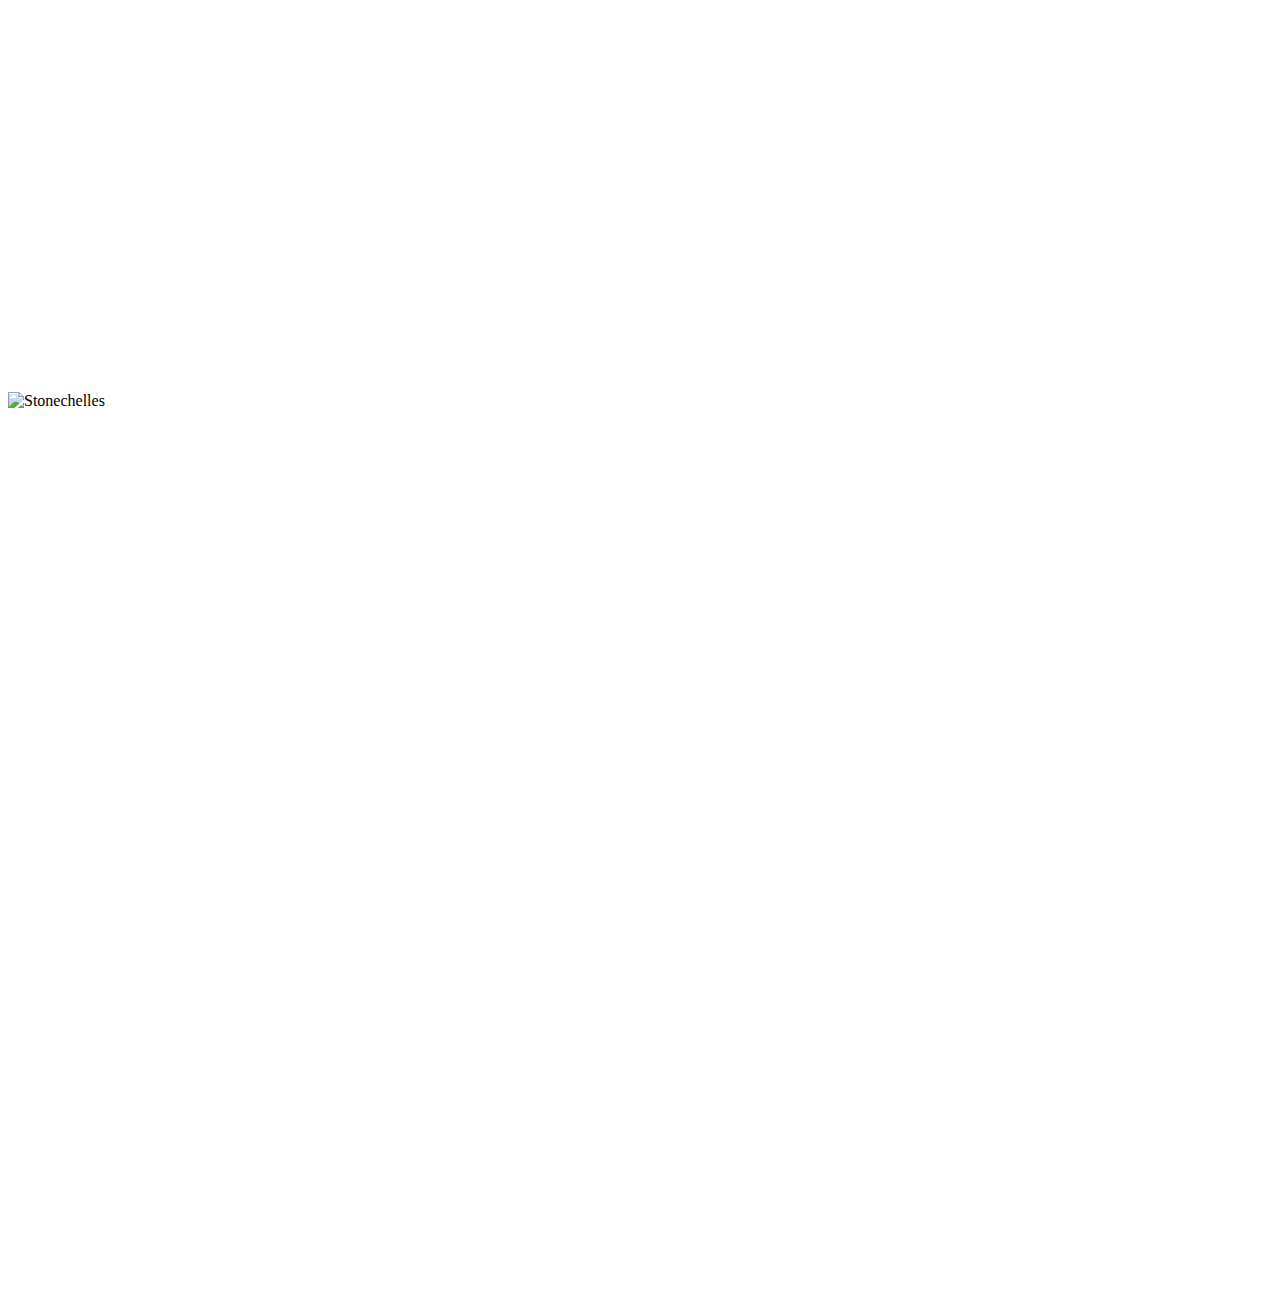
==== index.html @ 1eff3084 "first commit" ====
<!DOCTYPE html>
<html lang="en">
<head>
    <meta charset="UTF-8">
    <meta http-equiv="X-UA-Compatible" content="IE=edge">
    <meta name="viewport" content="width=device-width, initial-scale=1.0">
    <link rel="stylesheet" href="style.css">
    <link href="https://cdn.jsdelivr.net/npm/bootstrap@5.3.0-alpha1/dist/css/bootstrap.min.css" rel="stylesheet" integrity="sha384-GLhlTQ8iRABdZLl6O3oVMWSktQOp6b7In1Zl3/Jr59b6EGGoI1aFkw7cmDA6j6gD" crossorigin="anonymous">
    <script src="https://cdn.jsdelivr.net/npm/bootstrap@5.3.0-alpha1/dist/js/bootstrap.bundle.min.js" integrity="sha384-w76AqPfDkMBDXo30jS1Sgez6pr3x5MlQ1ZAGC+nuZB+EYdgRZgiwxhTBTkF7CXvN" crossorigin="anonymous"></script>
    <title>Meet Stonechelles</title>
    <link rel="shortcut icon" href="photos/shortcut-icon.png" type="image/x-icon">
</head>
<body class="bg-dark bg-gradient">
    <h1 class="text-light fade-anim text-header mx-auto w-25">Meet Stonechelles</h1>
    <img src="" alt="Stonechelles" class="fade-anim-slow">
</body>
</html>
---- style.css ----
* {
    max-width: 1920px;
}

body {
    height: 981px;
    background-attachment: fixed;
}

.text-header {
    margin-top: 100px;
    text-align: center;
    font-size: 50px;
}

.fade-anim {
    opacity: 0;
    margin-top: 300px;
    animation-name: fade-in-move-up;
    animation-duration: 1.5s;
    animation-iteration-count: 1;
    animation-timing-function: ease-in-out;
    animation-fill-mode: forwards;
}

@keyframes fade-in-move-up {
    0% {
        opacity: 0;
        margin-top: 300px;
    } 100% {
        opacity: 100%;
        margin-top: 50px;
    }
}
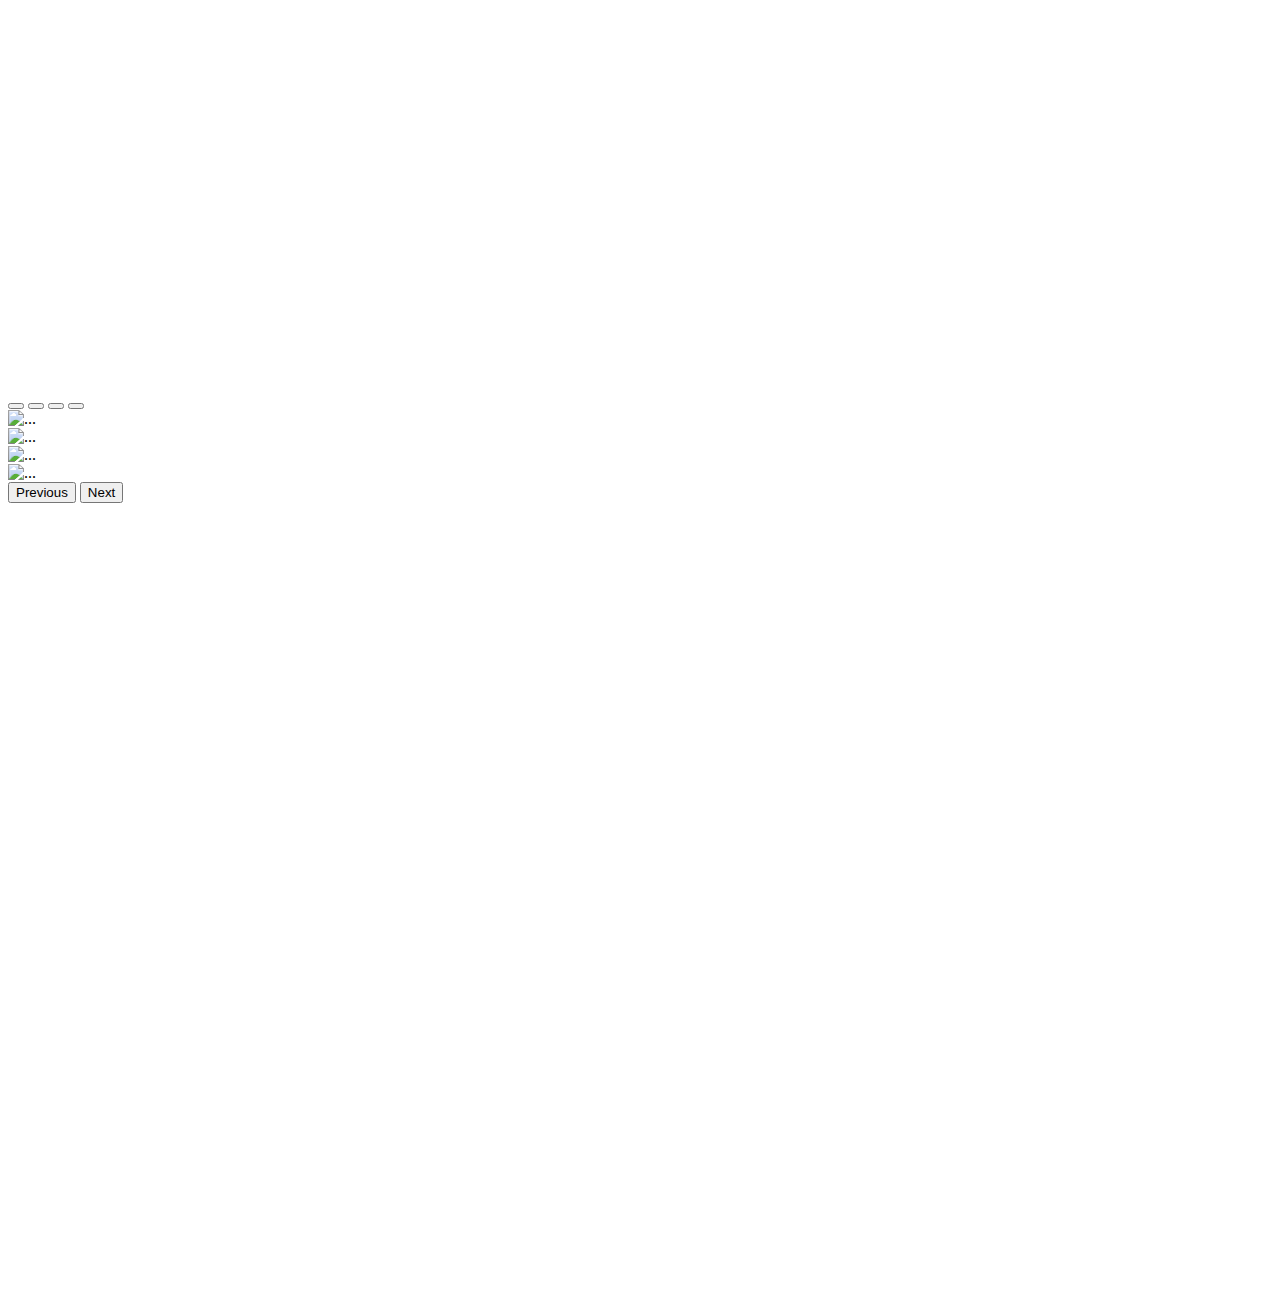
==== commit b08f2336: "second commit" ====
--- a/index.html
+++ b/index.html
@@ -1,17 +1,48 @@
 <!DOCTYPE html>
 <html lang="en">
-<head>
-    <meta charset="UTF-8">
-    <meta http-equiv="X-UA-Compatible" content="IE=edge">
-    <meta name="viewport" content="width=device-width, initial-scale=1.0">
-    <link rel="stylesheet" href="style.css">
-    <link href="https://cdn.jsdelivr.net/npm/bootstrap@5.3.0-alpha1/dist/css/bootstrap.min.css" rel="stylesheet" integrity="sha384-GLhlTQ8iRABdZLl6O3oVMWSktQOp6b7In1Zl3/Jr59b6EGGoI1aFkw7cmDA6j6gD" crossorigin="anonymous">
-    <script src="https://cdn.jsdelivr.net/npm/bootstrap@5.3.0-alpha1/dist/js/bootstrap.bundle.min.js" integrity="sha384-w76AqPfDkMBDXo30jS1Sgez6pr3x5MlQ1ZAGC+nuZB+EYdgRZgiwxhTBTkF7CXvN" crossorigin="anonymous"></script>
-    <title>Meet Stonechelles</title>
-    <link rel="shortcut icon" href="photos/shortcut-icon.png" type="image/x-icon">
-</head>
-<body class="bg-dark bg-gradient">
-    <h1 class="text-light fade-anim text-header mx-auto w-25">Meet Stonechelles</h1>
-    <img src="" alt="Stonechelles" class="fade-anim-slow">
-</body>
+    <head>
+        <meta charset="UTF-8">
+        <meta http-equiv="X-UA-Compatible" content="IE=edge">
+        <meta name="viewport" content="width=device-width, initial-scale=1.0">
+        <link rel="stylesheet" href="style.css">
+        <link href="https://cdn.jsdelivr.net/npm/bootstrap@5.3.0-alpha1/dist/css/bootstrap.min.css" rel="stylesheet" integrity="sha384-GLhlTQ8iRABdZLl6O3oVMWSktQOp6b7In1Zl3/Jr59b6EGGoI1aFkw7cmDA6j6gD" crossorigin="anonymous">
+        <script src="https://cdn.jsdelivr.net/npm/bootstrap@5.3.0-alpha1/dist/js/bootstrap.bundle.min.js" integrity="sha384-w76AqPfDkMBDXo30jS1Sgez6pr3x5MlQ1ZAGC+nuZB+EYdgRZgiwxhTBTkF7CXvN" crossorigin="anonymous"></script>
+        <title>Meet Stonechelles</title>
+        <link rel="shortcut icon" href="photos/shortcut-icon.png" type="image/x-icon">
+    </head>
+    <body class="bg-dark bg-gradient">
+        <div class="container-c text-center">
+            <h1 class="text-light fade-anim text-header mx-auto w-50">Meet Stonechelles</h1>
+            <div id="carouselExampleDark" class="carousel carousel-dark slide carousel-fade mx-auto rolling-stone" data-bs-ride="carousel">
+                <div class="carousel-indicators">
+                    <button type="button" data-bs-target="#carouselExampleDark" data-bs-slide-to="0" class="active" aria-current="true" aria-label="Slide 1"></button>
+                    <button type="button" data-bs-target="#carouselExampleDark" data-bs-slide-to="1" aria-label="Slide 2"></button>
+                    <button type="button" data-bs-target="#carouselExampleDark" data-bs-slide-to="2" aria-label="Slide 3"></button>
+                    <button type="button" data-bs-target="#carouselExampleDark" data-bs-slide-to="3" aria-label="Slide 4"></button>
+                </div>
+                <div class="carousel-inner">
+                    <div class="carousel-item active" data-bs-interval="10000">
+                        <img src="photos/rock angle.JPG" class="d-block w-100" alt="...">
+                    </div>
+                    <div class="carousel-item" data-bs-interval="2000">
+                        <img src="photos/rock close.JPG" class="d-block w-100" alt="...">
+                    </div>
+                    <div class="carousel-item">
+                        <img src="photos/rock.JPG" class="d-block w-100" alt="...">
+                    </div>
+                    <div class="carousel-item">
+                        <img src="photos/rock closeup.JPG" class="d-block w-100" alt="...">
+                    </div>
+                </div>
+                <button class="carousel-control-prev" type="button" data-bs-target="#carouselExampleDark" data-bs-slide="prev">
+                    <span class="carousel-control-prev-icon" aria-hidden="true"></span>
+                    <span class="visually-hidden">Previous</span>
+                </button>
+                <button class="carousel-control-next" type="button" data-bs-target="#carouselExampleDark" data-bs-slide="next">
+                    <span class="carousel-control-next-icon" aria-hidden="true"></span>
+                    <span class="visually-hidden">Next</span>
+                </button>
+            </div>
+        </div>
+    </body>
 </html>--- a/style.css
+++ b/style.css
@@ -5,6 +5,10 @@
 body {
     height: 981px;
     background-attachment: fixed;
+}
+
+.container-c {
+    width: 1080px;
 }
 
 .text-header {
@@ -31,4 +35,8 @@
         opacity: 100%;
         margin-top: 50px;
     }
-}+}
+
+.rolling-stone {
+    width: 1080px;
+}
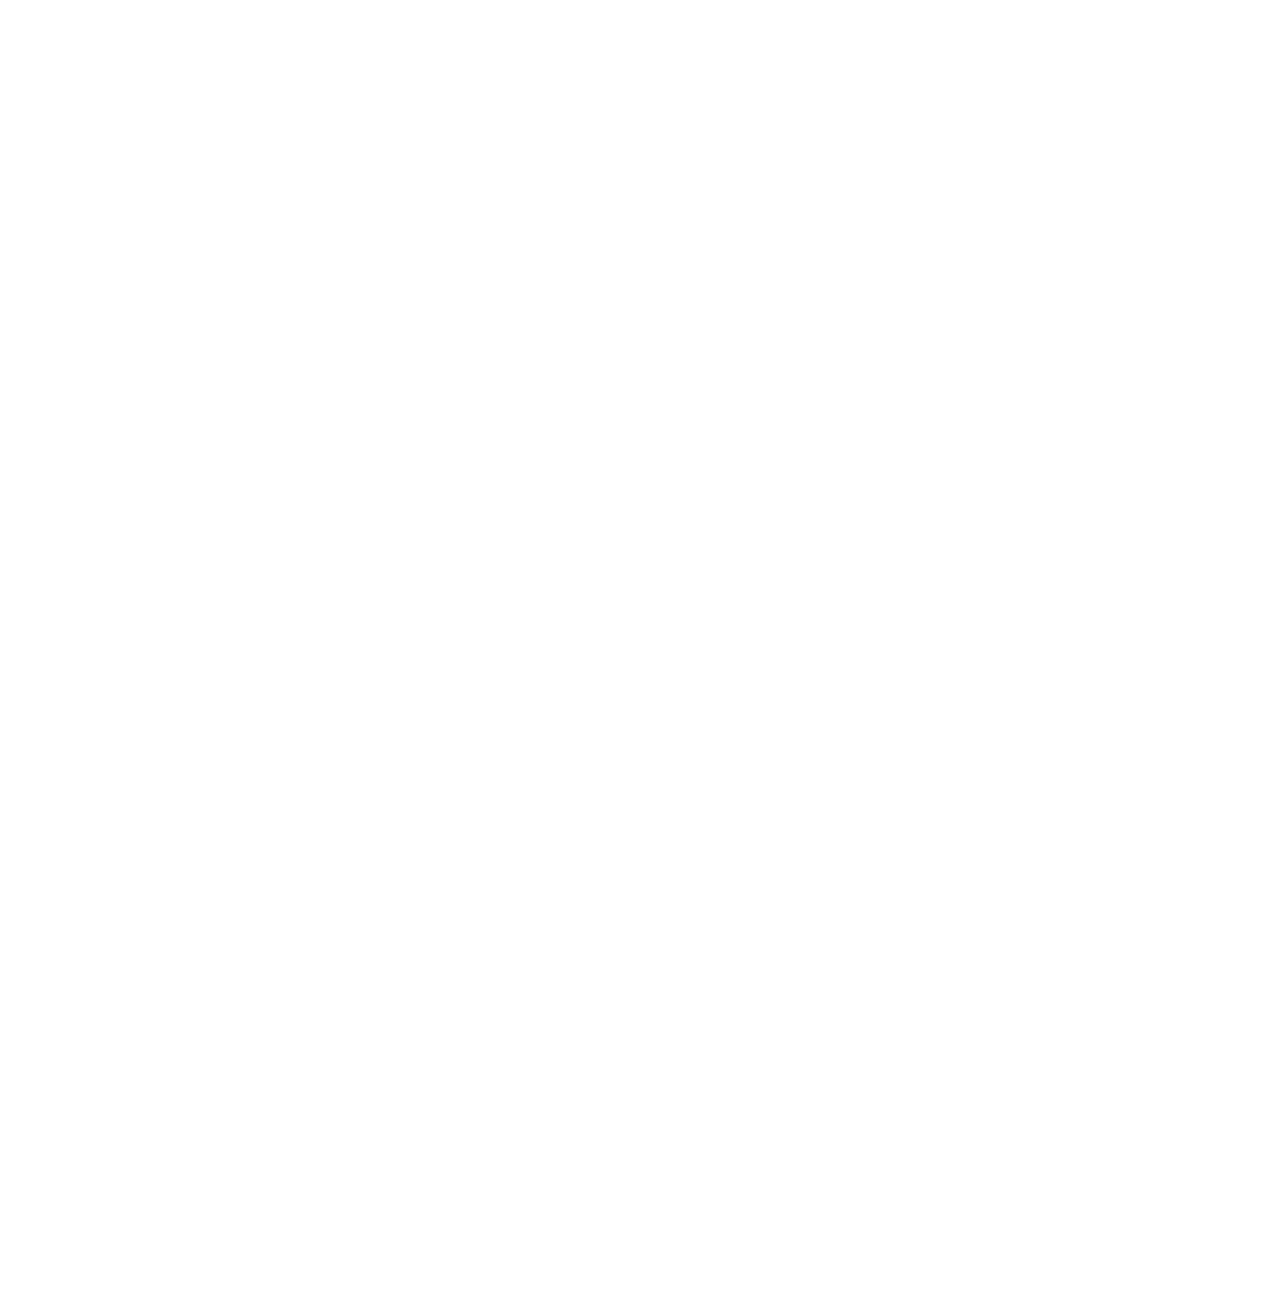
==== commit 84266575: "third commit" ====
--- a/index.html
+++ b/index.html
@@ -13,7 +13,8 @@
     <body class="bg-dark bg-gradient">
         <div class="container-c text-center">
             <h1 class="text-light fade-anim text-header mx-auto w-50">Meet Stonechelles</h1>
-            <div id="carouselExampleDark" class="carousel carousel-dark slide carousel-fade mx-auto rolling-stone" data-bs-ride="carousel">
+            <a class="button hidden text-info fade-anim" href="stonechelles.html">Click to learn more</a>
+            <div id="carouselExampleDark" class="carousel carousel-dark slide carousel-fade mx-auto rolling-stone fade-anim" data-bs-ride="carousel">
                 <div class="carousel-indicators">
                     <button type="button" data-bs-target="#carouselExampleDark" data-bs-slide-to="0" class="active" aria-current="true" aria-label="Slide 1"></button>
                     <button type="button" data-bs-target="#carouselExampleDark" data-bs-slide-to="1" aria-label="Slide 2"></button>
--- a/style.css
+++ b/style.css
@@ -9,6 +9,8 @@
 
 .container-c {
     width: 1080px;
+    margin-left: 420px;
+    margin-right: 420px;
 }
 
 .text-header {
@@ -40,3 +42,20 @@
 .rolling-stone {
     width: 1080px;
 }
+
+.mt-25 {
+    margin-top: 250px;
+}
+
+.button {
+    padding: 10px;
+    border-radius: 10px;
+}
+
+.hidden {
+    text-decoration: none;
+}
+
+.ml-20 {
+    margin-left: 200px;
+}